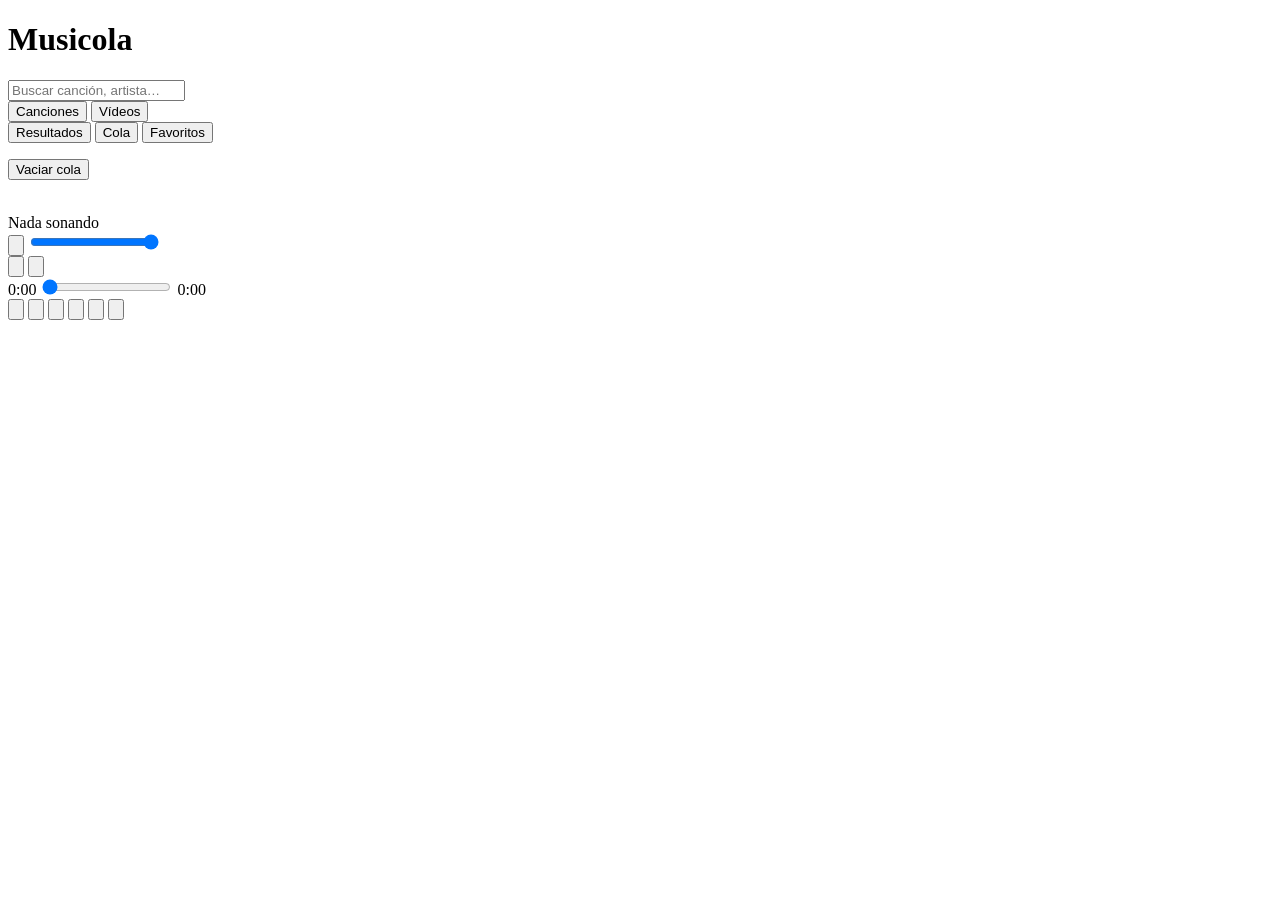
==== web/static/index.html @ d249286d "Web: barra de volumen solo en escritorio (en móvil se usan los botones del teléfono) Co-Authored-By:" ====
<!DOCTYPE html>
<html lang="es">
<head>
  <meta charset="utf-8">
  <meta name="viewport" content="width=device-width, initial-scale=1, viewport-fit=cover">
  <meta name="theme-color" content="#0f0f12">
  <meta name="apple-mobile-web-app-capable" content="yes">
  <meta name="apple-mobile-web-app-status-bar-style" content="black-translucent">
  <title>Musicola</title>
  <link rel="manifest" href="/manifest.webmanifest">
  <link rel="icon" href="/icons/icon.svg" type="image/svg+xml">
  <link rel="apple-touch-icon" href="/icons/icon-192.png">
  <link rel="stylesheet" href="/style.css?v=19">
</head>
<body>
  <header>
    <h1>Musicola</h1>
    <form id="search-form" autocomplete="off">
      <input id="q" type="search" placeholder="Buscar canción, artista…" enterkeyhint="search">
    </form>
  </header>
  <div class="modes" role="radiogroup" aria-label="Tipo de búsqueda">
    <button data-mode="songs" class="chip on" role="radio">Canciones</button>
    <button data-mode="videos" class="chip" role="radio">Vídeos</button>
  </div>

  <nav class="tabs">
    <button data-tab="results" class="active">Resultados</button>
    <button data-tab="queue">Cola <span id="queue-count"></span></button>
    <button data-tab="favs">Favoritos</button>
  </nav>

  <main>
    <ul id="results" class="list"></ul>
    <div id="queue-bar" class="list-bar hidden">
      <button id="btn-clear-queue" class="text-btn">Vaciar cola</button>
    </div>
    <ul id="queue" class="list hidden"></ul>
    <ul id="favs" class="list hidden"></ul>
    <p id="status" class="status"></p>
  </main>

  <footer id="player">
    <div class="now">
      <img id="np-thumb" alt="">
      <div class="np-text">
        <div id="np-title">Nada sonando</div>
        <div id="np-channel"></div>
      </div>
      <div class="volume">
        <button id="btn-mute" class="icon small" title="Silenciar (M)"><svg viewBox="0 0 24 24" aria-hidden="true"><path d="M3 9v6h4l5 5V4L7 9H3zm13.5 3c0-1.77-1.02-3.29-2.5-4.03v8.05c1.48-.73 2.5-2.25 2.5-4.02zM14 3.23v2.06c2.89.86 5 3.54 5 6.71s-2.11 5.85-5 6.71v2.06c4.01-.91 7-4.49 7-8.77s-2.99-7.86-7-8.77z"/></svg></button>
        <input id="volume" type="range" min="0" max="100" step="1" value="100" title="Volumen (↑ / ↓)" aria-label="Volumen">
      </div>
      <button id="btn-share" class="icon small" title="Compartir canción"><svg viewBox="0 0 24 24" aria-hidden="true"><path d="M18 16.08c-.76 0-1.44.3-1.96.77L8.91 12.7c.05-.23.09-.46.09-.7s-.04-.47-.09-.7l7.05-4.11c.54.5 1.25.81 2.04.81 1.66 0 3-1.34 3-3s-1.34-3-3-3-3 1.34-3 3c0 .24.04.47.09.7L8.04 9.81C7.5 9.31 6.79 9 6 9c-1.66 0-3 1.34-3 3s1.34 3 3 3c.79 0 1.5-.31 2.04-.81l7.12 4.16c-.05.21-.08.43-.08.65 0 1.61 1.31 2.92 2.92 2.92 1.61 0 2.92-1.31 2.92-2.92s-1.31-2.92-2.92-2.92z"/></svg></button>
      <button id="btn-fav" class="icon" title="Favorito"><svg viewBox="0 0 24 24" aria-hidden="true"><path d="M16.5 3c-1.74 0-3.41.81-4.5 2.09C10.91 3.81 9.24 3 7.5 3 4.42 3 2 5.42 2 8.5c0 3.78 3.4 6.86 8.55 11.54L12 21.35l1.45-1.32C18.6 15.36 22 12.28 22 8.5 22 5.42 19.58 3 16.5 3zm-4.4 15.55l-.1.1-.1-.1C7.14 14.24 4 11.39 4 8.5 4 6.5 5.5 5 7.5 5c1.54 0 3.04.99 3.57 2.36h1.87C13.46 5.99 14.96 5 16.5 5c2 0 3.5 1.5 3.5 3.5 0 2.89-3.14 5.74-7.9 10.05z"/></svg></button>
    </div>
    <div class="seek">
      <span id="t-cur">0:00</span>
      <input id="seek" type="range" min="0" max="0" step="1" value="0">
      <span id="t-dur">0:00</span>
    </div>
    <div class="controls">
      <button id="btn-shuffle" class="icon small" title="Aleatorio"><svg viewBox="0 0 24 24" aria-hidden="true"><path d="M10.59 9.17L5.41 4 4 5.41l5.17 5.17 1.42-1.41zM14.5 4l2.04 2.04L4 18.59 5.41 20 17.96 7.46 20 9.5V4h-5.5zm.33 9.41l-1.41 1.41 3.13 3.13L14.5 20H20v-5.5l-2.04 2.04-3.13-3.13z"/></svg></button>
      <button id="btn-prev" class="icon" title="Anterior"><svg viewBox="0 0 24 24" aria-hidden="true"><path d="M6 6h2v12H6zm3.5 6l8.5 6V6z"/></svg></button>
      <button id="btn-play" class="icon big" title="Reproducir"><svg viewBox="0 0 24 24" aria-hidden="true"><path d="M8 5v14l11-7z"/></svg></button>
      <button id="btn-next" class="icon" title="Siguiente"><svg viewBox="0 0 24 24" aria-hidden="true"><path d="M6 18l8.5-6L6 6v12zM16 6v12h2V6h-2z"/></svg></button>
      <button id="btn-repeat" class="icon small" title="Repetir"><svg viewBox="0 0 24 24" aria-hidden="true"><path d="M7 7h10v3l4-4-4-4v3H5v6h2V7zm10 10H7v-3l-4 4 4 4v-3h12v-6h-2v4z"/></svg></button>
      <button id="btn-radio" class="icon small radio" title="Modo radio: añade canciones parecidas al acabar la cola"><svg viewBox="0 0 24 24" aria-hidden="true"><path d="M3.24 6.15C2.51 6.43 2 7.17 2 8v12c0 1.1.89 2 2 2h16c1.11 0 2-.9 2-2V8c0-1.11-.89-2-2-2H8.3l8.26-3.34L15.88 1 3.24 6.15zM7 20c-1.66 0-3-1.34-3-3s1.34-3 3-3 3 1.34 3 3-1.34 3-3 3zm13-8h-2v-2h-2v2H4V8h16v4z"/></svg></button>
    </div>
  </footer>

  <audio id="audio" preload="auto"></audio>
  <script src="/app.js?v=19"></script>
</body>
</html>
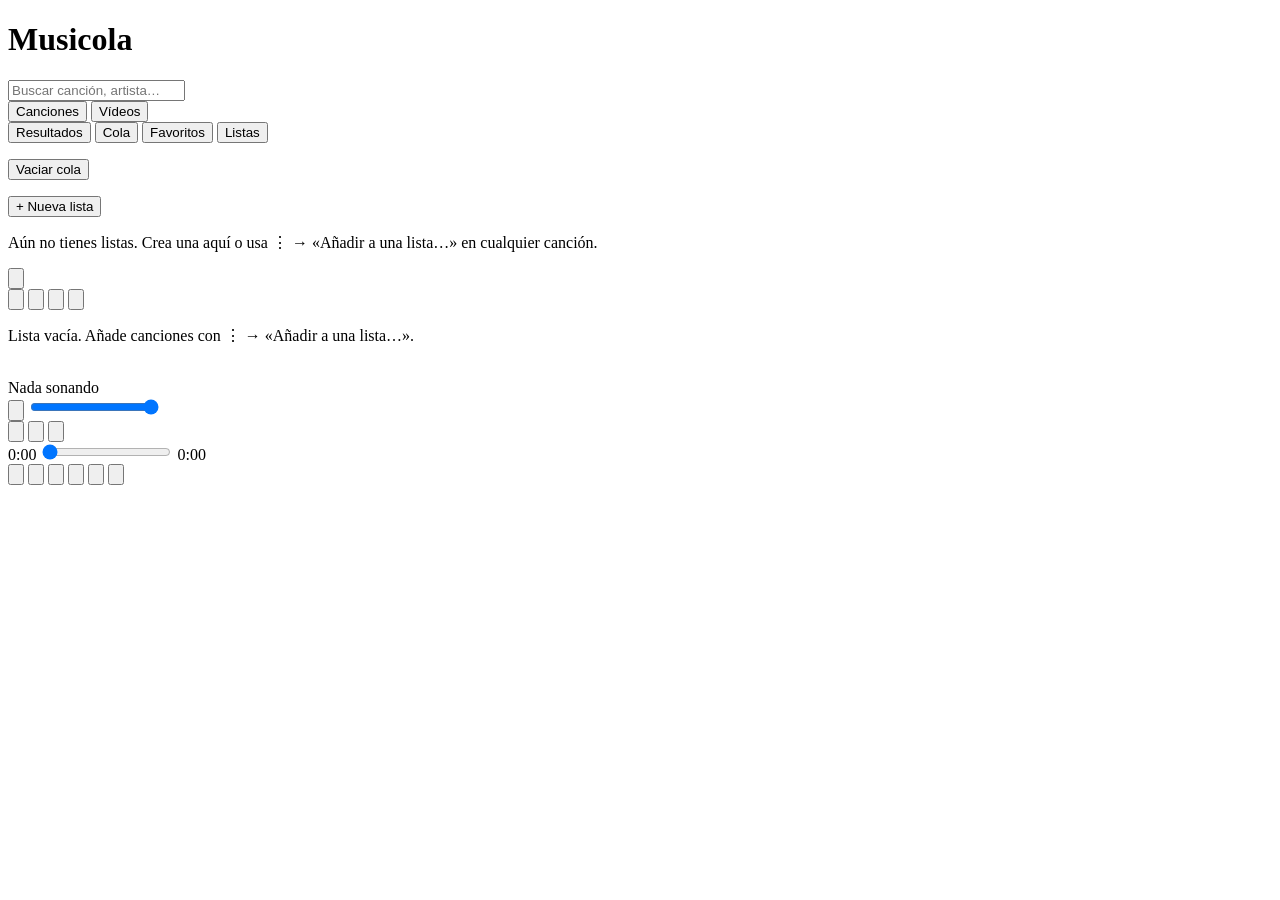
==== commit 30500383: "Web: listas de reproducción (pestaña Listas, menú ⋮ por canción, añadir desde el reproductor) Co-Aut" ====
--- a/web/static/index.html
+++ b/web/static/index.html
@@ -10,7 +10,7 @@
   <link rel="manifest" href="/manifest.webmanifest">
   <link rel="icon" href="/icons/icon.svg" type="image/svg+xml">
   <link rel="apple-touch-icon" href="/icons/icon-192.png">
-  <link rel="stylesheet" href="/style.css?v=19">
+  <link rel="stylesheet" href="/style.css?v=20">
 </head>
 <body>
   <header>
@@ -28,6 +28,7 @@
     <button data-tab="results" class="active">Resultados</button>
     <button data-tab="queue">Cola <span id="queue-count"></span></button>
     <button data-tab="favs">Favoritos</button>
+    <button data-tab="lists">Listas <span id="lists-count"></span></button>
   </nav>
 
   <main>
@@ -37,6 +38,25 @@
     </div>
     <ul id="queue" class="list hidden"></ul>
     <ul id="favs" class="list hidden"></ul>
+    <section id="lists" class="hidden">
+      <div id="pl-index">
+        <div class="list-bar"><button id="pl-new" class="text-btn accent">+ Nueva lista</button></div>
+        <ul id="pl-list" class="list"></ul>
+        <p id="pl-none" class="status">Aún no tienes listas. Crea una aquí o usa ⋮ → «Añadir a una lista…» en cualquier canción.</p>
+      </div>
+      <div id="pl-detail" class="hidden">
+        <div class="pl-head">
+          <button id="pl-back" class="icon small" title="Volver"><svg viewBox="0 0 24 24" aria-hidden="true"><path d="M20 11H7.830l5.59-5.59L12 4l-8 8 8 8 1.41-1.41L7.83 13H20v-2z"/></svg></button>
+          <div class="pl-title"><div id="pl-name"></div><div id="pl-count"></div></div>
+          <button id="pl-shuffle" class="icon small" title="Aleatorio"><svg viewBox="0 0 24 24" aria-hidden="true"><path d="M10.59 9.17L5.41 4 4 5.41l5.170 5.17 1.42-1.41zM14.5 4l2.04 2.04L4 18.59 5.41 20 17.96 7.46 20 9.5V4h-5.5zm.33 9.41l-1.41 1.41 3.13 3.13L14.5 20H20v-5.5l-2.04 2.04-3.13-3.13z"/></svg></button>
+          <button id="pl-play" class="icon small" title="Reproducir todo"><svg viewBox="0 0 24 24" aria-hidden="true"><path d="M8 5v14l11-7z"/></svg></button>
+          <button id="pl-rename" class="icon small" title="Renombrar"><svg viewBox="0 0 24 24" aria-hidden="true"><path d="M3 17.25V21h3.75L17.81 9.94l-3.75-3.75L3 17.25zM20.71 7.04c.39-.39.39-1.02 0-1.41l-2.34-2.34a.996.996 0 0 0-1.41 0l-1.83 1.83 3.75 3.75 1.83-1.83z"/></svg></button>
+          <button id="pl-delete" class="icon small" title="Eliminar lista"><svg viewBox="0 0 24 24" aria-hidden="true"><path d="M6 19c0 1.1.9 2 2 2h8c1.1 0 2-.9 2-2V7H6v12zM19 4h-3.5l-1-1h-5l-1 1H5v2h14V4z"/></svg></button>
+        </div>
+        <ul id="pl-tracks" class="list"></ul>
+        <p id="pl-empty" class="status">Lista vacía. Añade canciones con ⋮ → «Añadir a una lista…».</p>
+      </div>
+    </section>
     <p id="status" class="status"></p>
   </main>
 
@@ -51,6 +71,7 @@
         <button id="btn-mute" class="icon small" title="Silenciar (M)"><svg viewBox="0 0 24 24" aria-hidden="true"><path d="M3 9v6h4l5 5V4L7 9H3zm13.5 3c0-1.77-1.02-3.29-2.5-4.03v8.05c1.48-.73 2.5-2.25 2.5-4.02zM14 3.23v2.06c2.89.86 5 3.54 5 6.71s-2.11 5.85-5 6.71v2.06c4.01-.91 7-4.49 7-8.77s-2.99-7.86-7-8.77z"/></svg></button>
         <input id="volume" type="range" min="0" max="100" step="1" value="100" title="Volumen (↑ / ↓)" aria-label="Volumen">
       </div>
+      <button id="btn-addlist" class="icon small" title="Añadir a una lista"><svg viewBox="0 0 24 24" aria-hidden="true"><path d="M14 10H2v2h12v-2zm0-4H2v2h12V6zm4 8v-4h-2v4h-4v2h4v4h2v-4h4v-2h-4zM2 16h8v-2H2v2z"/></svg></button>
       <button id="btn-share" class="icon small" title="Compartir canción"><svg viewBox="0 0 24 24" aria-hidden="true"><path d="M18 16.08c-.76 0-1.44.3-1.96.77L8.91 12.7c.05-.23.09-.46.09-.7s-.04-.47-.09-.7l7.05-4.11c.54.5 1.25.81 2.04.81 1.66 0 3-1.34 3-3s-1.34-3-3-3-3 1.34-3 3c0 .24.04.47.09.7L8.04 9.81C7.5 9.31 6.79 9 6 9c-1.66 0-3 1.34-3 3s1.34 3 3 3c.79 0 1.5-.31 2.04-.81l7.12 4.16c-.05.21-.08.43-.08.65 0 1.61 1.31 2.92 2.92 2.92 1.61 0 2.92-1.31 2.92-2.92s-1.31-2.92-2.92-2.92z"/></svg></button>
       <button id="btn-fav" class="icon" title="Favorito"><svg viewBox="0 0 24 24" aria-hidden="true"><path d="M16.5 3c-1.74 0-3.41.81-4.5 2.09C10.91 3.81 9.24 3 7.5 3 4.42 3 2 5.42 2 8.5c0 3.78 3.4 6.86 8.55 11.54L12 21.35l1.45-1.32C18.6 15.36 22 12.28 22 8.5 22 5.42 19.58 3 16.5 3zm-4.4 15.55l-.1.1-.1-.1C7.14 14.24 4 11.39 4 8.5 4 6.5 5.5 5 7.5 5c1.54 0 3.04.99 3.57 2.36h1.87C13.46 5.99 14.96 5 16.5 5c2 0 3.5 1.5 3.5 3.5 0 2.89-3.14 5.74-7.9 10.05z"/></svg></button>
     </div>
@@ -69,7 +90,11 @@
     </div>
   </footer>
 
+  <div id="menu" class="menu hidden" role="menu"></div>
+  <div id="sheet" class="sheet hidden"><div id="sheet-body" class="sheet-body" role="dialog" aria-modal="true"></div></div>
+  <div id="toast" class="toast" role="status"></div>
+
   <audio id="audio" preload="auto"></audio>
-  <script src="/app.js?v=19"></script>
+  <script src="/app.js?v=20"></script>
 </body>
 </html>
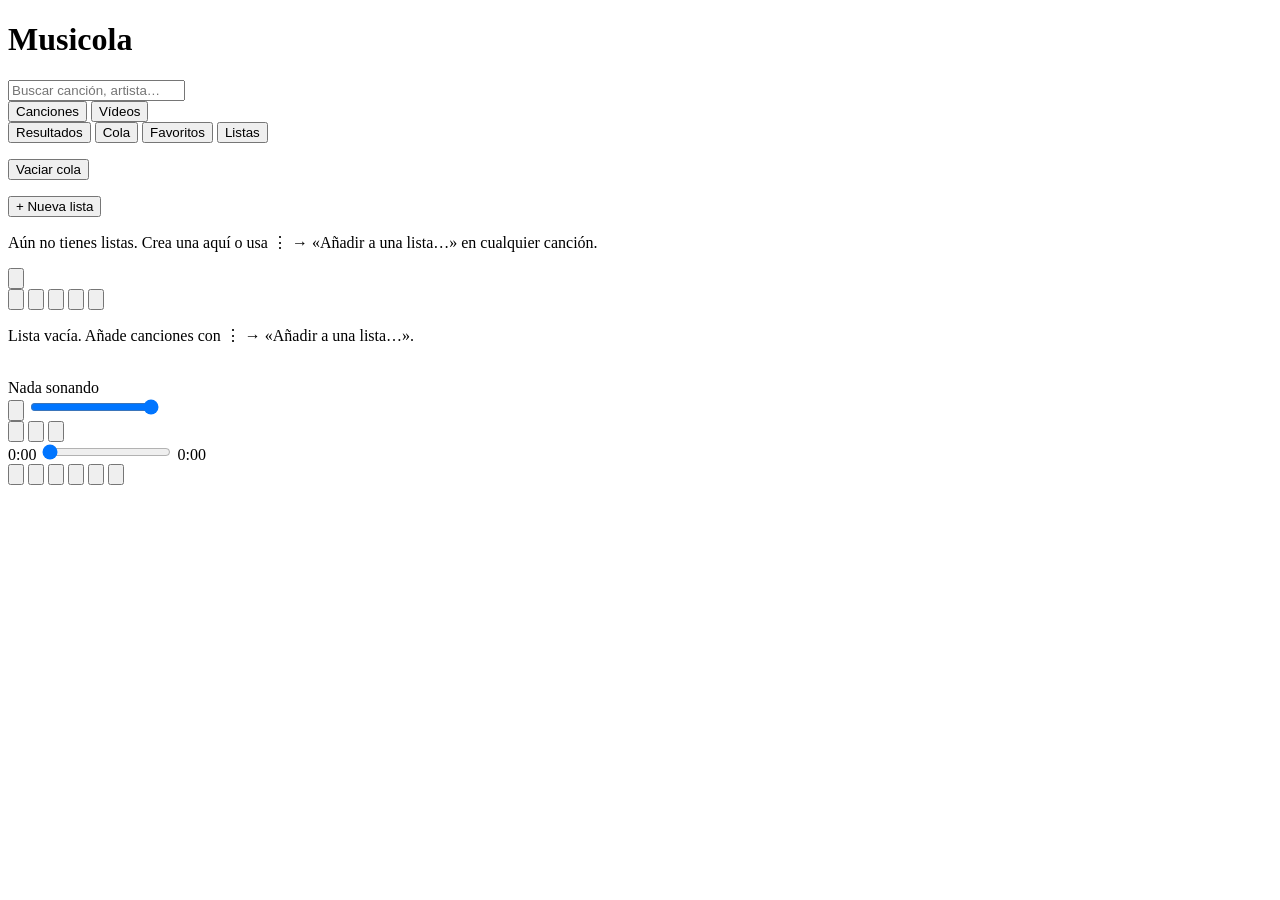
==== commit 431a7e20: "Web: compartir listas con un enlace (la lista va dentro del enlace, comprimida) Co-Authored-By: Clau" ====
--- a/web/static/index.html
+++ b/web/static/index.html
@@ -10,7 +10,7 @@
   <link rel="manifest" href="/manifest.webmanifest">
   <link rel="icon" href="/icons/icon.svg" type="image/svg+xml">
   <link rel="apple-touch-icon" href="/icons/icon-192.png">
-  <link rel="stylesheet" href="/style.css?v=20">
+  <link rel="stylesheet" href="/style.css?v=21">
 </head>
 <body>
   <header>
@@ -50,6 +50,7 @@
           <div class="pl-title"><div id="pl-name"></div><div id="pl-count"></div></div>
           <button id="pl-shuffle" class="icon small" title="Aleatorio"><svg viewBox="0 0 24 24" aria-hidden="true"><path d="M10.59 9.17L5.41 4 4 5.41l5.170 5.17 1.42-1.41zM14.5 4l2.04 2.04L4 18.59 5.41 20 17.96 7.46 20 9.5V4h-5.5zm.33 9.41l-1.41 1.41 3.13 3.13L14.5 20H20v-5.5l-2.04 2.04-3.13-3.13z"/></svg></button>
           <button id="pl-play" class="icon small" title="Reproducir todo"><svg viewBox="0 0 24 24" aria-hidden="true"><path d="M8 5v14l11-7z"/></svg></button>
+          <button id="pl-share" class="icon small" title="Compartir lista"><svg viewBox="0 0 24 24" aria-hidden="true"><path d="M18 16.08c-.76 0-1.44.3-1.96.77L8.91 12.7c.05-.23.09-.46.09-.7s-.04-.47-.09-.7l7.05-4.11c.54.5 1.25.81 2.04.81 1.66 0 3-1.34 3-3s-1.34-3-3-3-3 1.34-3 3c0 .24.04.47.09.7L8.04 9.81C7.5 9.31 6.79 9 6 9c-1.66 0-3 1.34-3 3s1.34 3 3 3c.79 0 1.5-.31 2.04-.81l7.12 4.16c-.05.21-.08.43-.08.65 0 1.61 1.31 2.92 2.92 2.92 1.61 0 2.92-1.31 2.92-2.92s-1.31-2.92-2.92-2.92z"/></svg></button>
           <button id="pl-rename" class="icon small" title="Renombrar"><svg viewBox="0 0 24 24" aria-hidden="true"><path d="M3 17.25V21h3.75L17.81 9.94l-3.75-3.75L3 17.25zM20.71 7.04c.39-.39.39-1.02 0-1.41l-2.34-2.34a.996.996 0 0 0-1.41 0l-1.83 1.83 3.75 3.75 1.83-1.83z"/></svg></button>
           <button id="pl-delete" class="icon small" title="Eliminar lista"><svg viewBox="0 0 24 24" aria-hidden="true"><path d="M6 19c0 1.1.9 2 2 2h8c1.1 0 2-.9 2-2V7H6v12zM19 4h-3.5l-1-1h-5l-1 1H5v2h14V4z"/></svg></button>
         </div>
@@ -95,6 +96,6 @@
   <div id="toast" class="toast" role="status"></div>
 
   <audio id="audio" preload="auto"></audio>
-  <script src="/app.js?v=20"></script>
+  <script src="/app.js?v=21"></script>
 </body>
 </html>
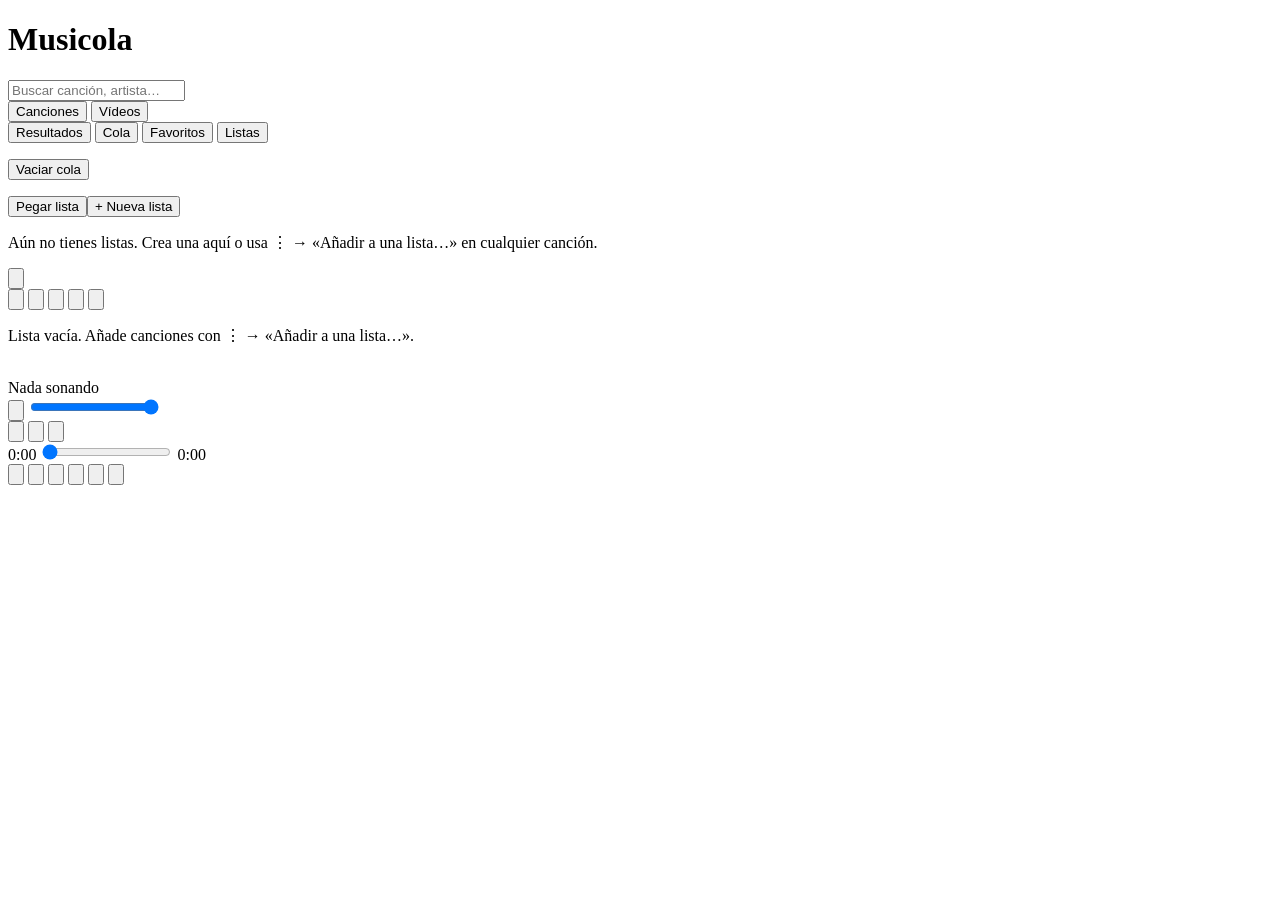
==== commit a3a291d0: "Web: pasar listas compartidas de Safari a la app de inicio del iPhone (copiar enlace, Pegar lista, p" ====
--- a/web/static/index.html
+++ b/web/static/index.html
@@ -10,7 +10,7 @@
   <link rel="manifest" href="/manifest.webmanifest">
   <link rel="icon" href="/icons/icon.svg" type="image/svg+xml">
   <link rel="apple-touch-icon" href="/icons/icon-192.png">
-  <link rel="stylesheet" href="/style.css?v=21">
+  <link rel="stylesheet" href="/style.css?v=26">
 </head>
 <body>
   <header>
@@ -40,7 +40,7 @@
     <ul id="favs" class="list hidden"></ul>
     <section id="lists" class="hidden">
       <div id="pl-index">
-        <div class="list-bar"><button id="pl-new" class="text-btn accent">+ Nueva lista</button></div>
+        <div class="list-bar"><button id="pl-paste" class="text-btn">Pegar lista</button><button id="pl-new" class="text-btn accent">+ Nueva lista</button></div>
         <ul id="pl-list" class="list"></ul>
         <p id="pl-none" class="status">Aún no tienes listas. Crea una aquí o usa ⋮ → «Añadir a una lista…» en cualquier canción.</p>
       </div>
@@ -96,6 +96,6 @@
   <div id="toast" class="toast" role="status"></div>
 
   <audio id="audio" preload="auto"></audio>
-  <script src="/app.js?v=21"></script>
+  <script src="/app.js?v=26"></script>
 </body>
 </html>
